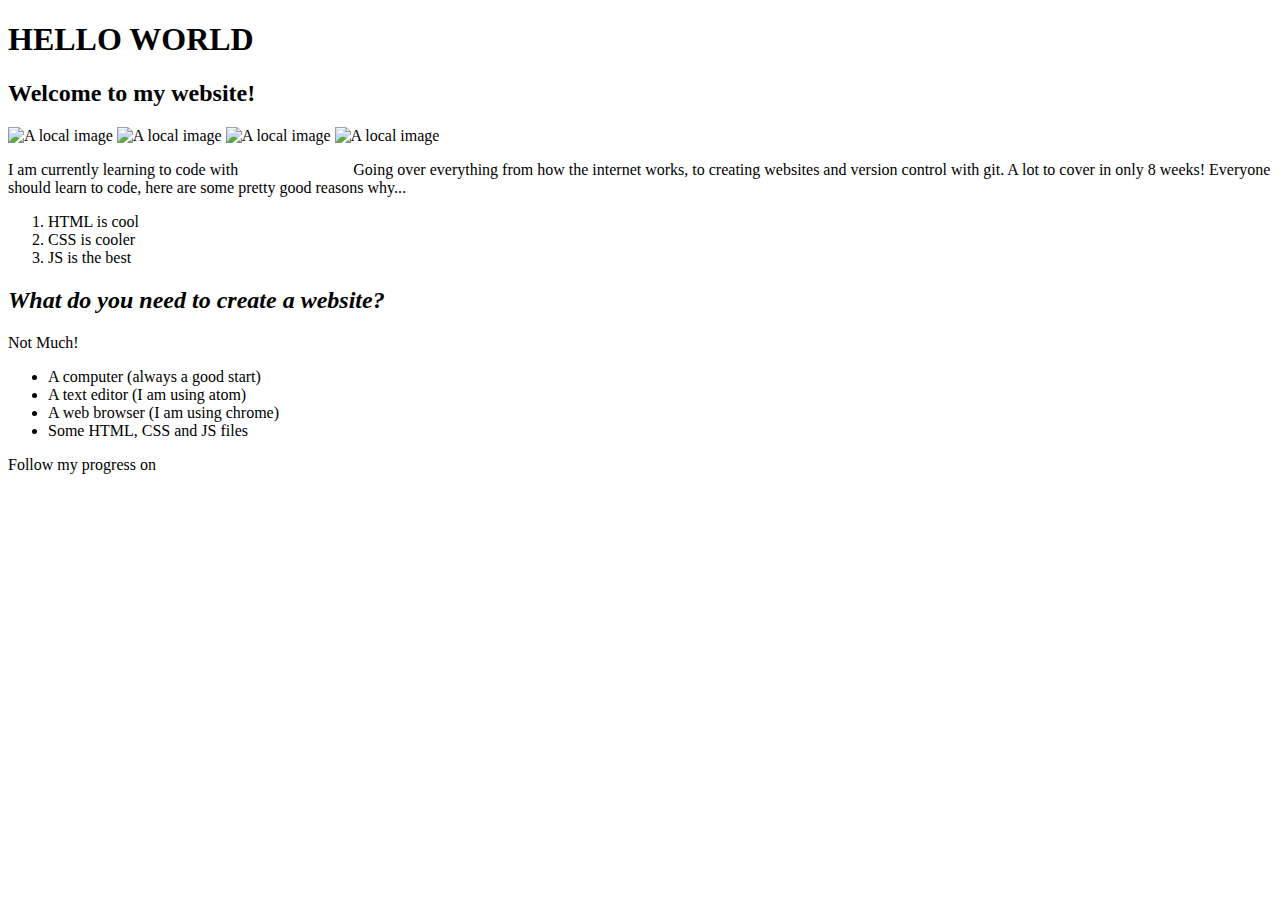
==== beginners-week-one/index.html @ 46b25b04 "Initial commit" ====
<!DOCTYPE html>
<html lang="en" dir="ltr">
  <head>
    <link rel="stylesheet" href="CSS/styles.css">
<title>CODING</title>
  </head>
  <body>
<div class="a">
  <h1>HELLO WORLD</h1>
  <h2>Welcome to my website!</h2>
  </div>
  <img id="r"src="https://cdn.shopify.com/s/files/1/1021/8371/products/XDB7_004.jpg?v=1524294787" alt="A local image">
  <img src="https://ae01.alicdn.com/kf/HTB18DtIKFXXXXbIXFXXq6xXFXXX1/Famous-Reproductions-oil-paintings-Blue-Nude-Picasso-wall-art-home-deco-handmade-canvas-art.jpg_640x640.jpg" alt="A local image">
  <img src="https://i.pinimg.com/originals/43/49/bd/4349bdf60d7e465322107ae71c77643f.jpg" alt="A local image">
  <img id="w"src="https://i.pinimg.com/originals/85/41/9a/85419a47db41bde3bc723a7a6656b5ea.jpg" alt="A local image">

  <p>I am currently learning to code with
  <a style="color:white"href="https://www.codefirstgirls.org.uk/">Code First Girls.</a>
   Going over everything from how the internet works, to creating websites and version control with git. A lot to cover in only 8 weeks!
   Everyone should learn to code, here are some pretty good reasons why...</p>
   <ol id="b">
     <li>HTML is cool</li>
     <li>CSS is cooler</li>
     <li>JS is the best</li>
  </ol>
<h2><em>What do you need to create a website?</em></h2>
<p>Not Much!</p>
<ul id="c">
    <li>A computer (always a good start)</li>
    <li>A text editor (I am using atom)</li>
    <li>A web browser (I am using chrome)</li>
    <li>Some HTML, CSS and JS files</li>
  </ul>
<p>Follow my progress on
  <a style="color:white"href="https://github.com/">github</a></p>
  </body>
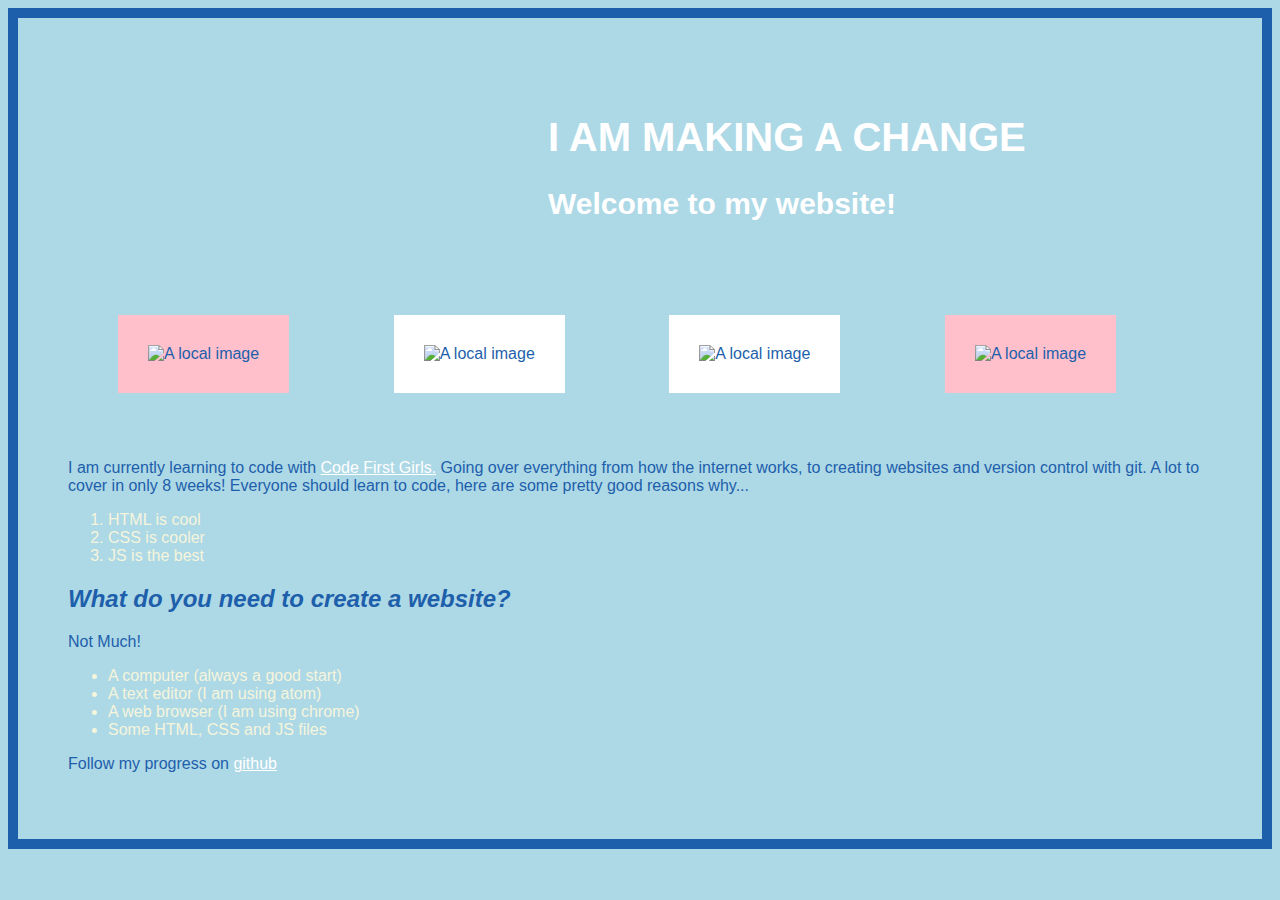
==== commit 1d3a5b6e: "Update index.html" ====
--- a/beginners-week-one/index.html
+++ b/beginners-week-one/index.html
@@ -6,7 +6,7 @@
   </head>
   <body>
 <div class="a">
-  <h1>HELLO WORLD</h1>
+  <h1>I AM MAKING A CHANGE</h1>
   <h2>Welcome to my website!</h2>
   </div>
   <img id="r"src="https://cdn.shopify.com/s/files/1/1021/8371/products/XDB7_004.jpg?v=1524294787" alt="A local image">
--- a/beginners-week-one/CSS/styles.css
+++ b/beginners-week-one/CSS/styles.css
@@ -0,0 +1,44 @@
+body{
+  background-color: lightblue;
+color:#1D5FAB;
+font-family:helvetica;
+border:solid 10px;
+padding:50px;
+}
+
+img{
+  background-color:white;
+  margin:50px;
+  padding:30px;
+  height:25vh;
+  width:10vw;
+}
+
+div{
+  padding:20px;
+}
+
+.a{
+  color:white;
+  font-size: 20px;
+  padding-left: 480px;
+}
+
+
+#b{
+  color:beige;
+}
+
+#c{
+  color:beige;
+}
+
+#r{
+  background-color:pink;
+  height:35vh;
+}
+
+#w{
+background-color:pink;
+  height:35vh;
+}
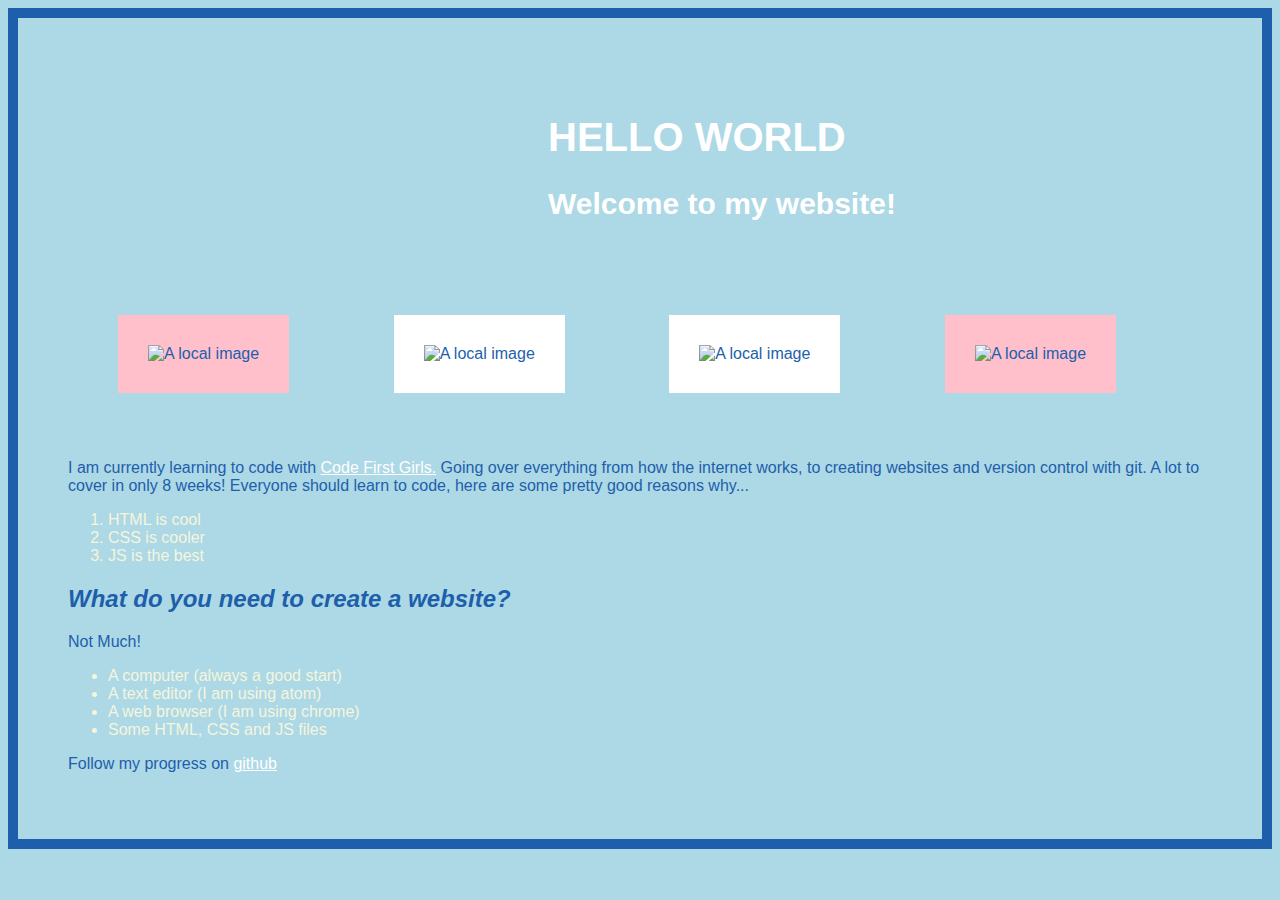
==== commit b70748c7: "Revert "Update index.html"" ====
--- a/beginners-week-one/index.html
+++ b/beginners-week-one/index.html
@@ -6,7 +6,7 @@
   </head>
   <body>
 <div class="a">
-  <h1>I AM MAKING A CHANGE</h1>
+  <h1>HELLO WORLD</h1>
   <h2>Welcome to my website!</h2>
   </div>
   <img id="r"src="https://cdn.shopify.com/s/files/1/1021/8371/products/XDB7_004.jpg?v=1524294787" alt="A local image">
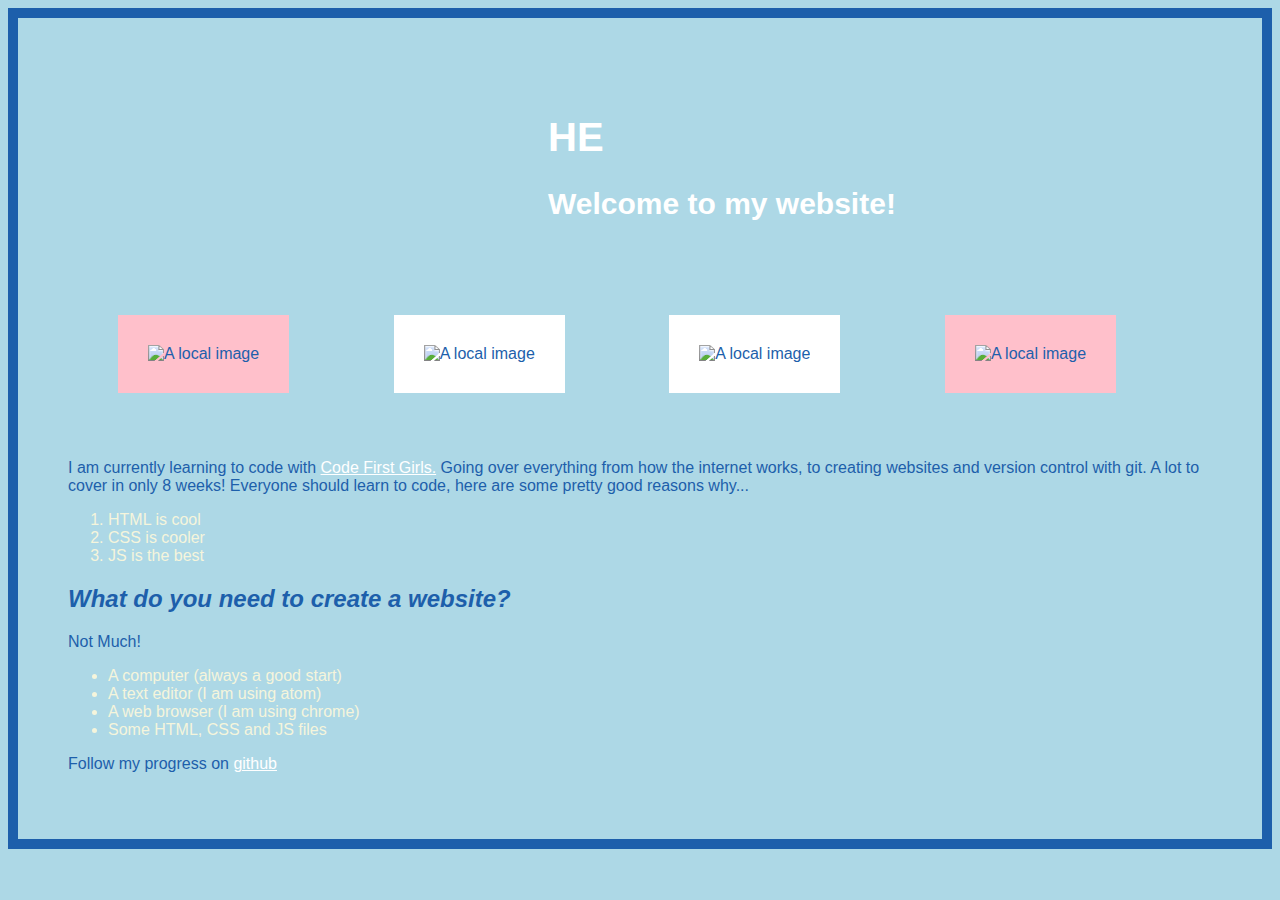
==== commit 71105a47: "Update index.html" ====
--- a/beginners-week-one/index.html
+++ b/beginners-week-one/index.html
@@ -2,11 +2,11 @@
 <html lang="en" dir="ltr">
   <head>
     <link rel="stylesheet" href="CSS/styles.css">
-<title>CODING</title>
+<title>helloworld</title>
   </head>
   <body>
 <div class="a">
-  <h1>HELLO WORLD</h1>
+  <h1>HE</h1>
   <h2>Welcome to my website!</h2>
   </div>
   <img id="r"src="https://cdn.shopify.com/s/files/1/1021/8371/products/XDB7_004.jpg?v=1524294787" alt="A local image">
